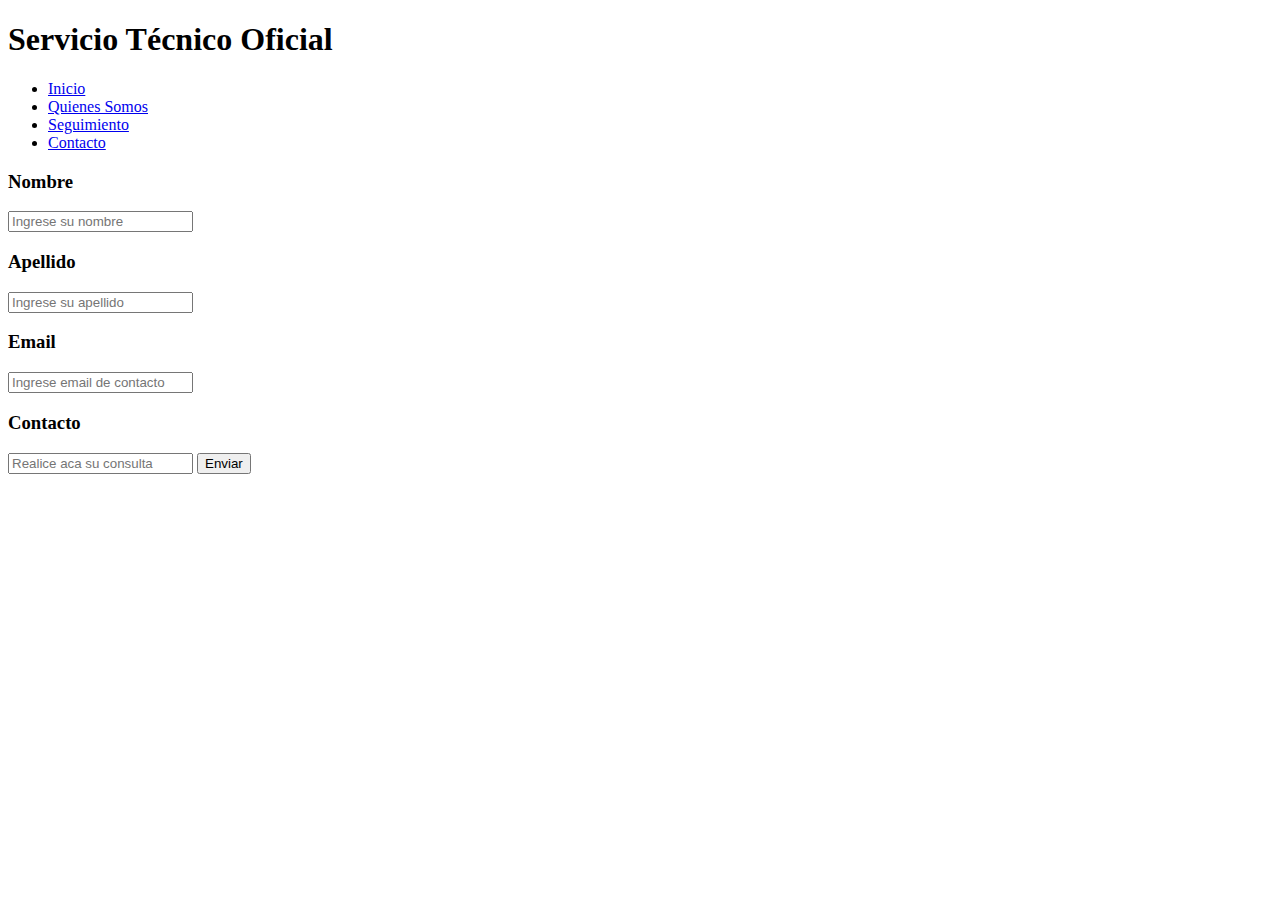
==== contacto.html @ 9dc174ec "Actualización campos" ====
<!DOCTYPE html>
<html lang="en">

<head>
    <meta charset="UTF-8">
    <meta http-equiv="X-UA-Compatible" content="IE=edge">
    <meta name="viewport" content="width=device-width, initial-scale=1.0">
    <link rel="stylesheet" href="assets/estilos.css">
    <link rel="shortcut icon" href="assets/favicon.ico" type="image/x-icon">
    <title>BA Services</title>
</head>

<body>
    <header>
        <h1> Servicio Técnico Oficial</h1>
    </header>

    <nav>

        <ul class="navegacion">
            <li><a href="index.html">Inicio</a></li>
            <li><a href="nosotros.html">Quienes Somos</a></li>
            <li><a href="servicios.html">Seguimiento</a></li>
            <li><a href="contacto.html">Contacto</a></li>
        </ul>

    </nav>

    <form id="form" name="formulario">
        <h3>Nombre</h3>
        <input type="text" name="nombre" id="nombre" placeholder="Ingrese su nombre">
        <h3>Apellido</h3>
        <input type="text" name="apellido" id="apellido" placeholder="Ingrese su apellido">
        <h3>Email</h3>
        <input type="text" name="email" id="email" placeholder="Ingrese email de contacto">
        <h3>Contacto</h3>
        <input type="text" name="contacto" id="contacto" placeholder="Realice aca su consulta">
        <button type="submit" onclick="valida_envia()">Enviar</button>
    </form>


    <footer>

    </footer>

</body>

<script src="assets/scripts/cont.js"></script>

</html>
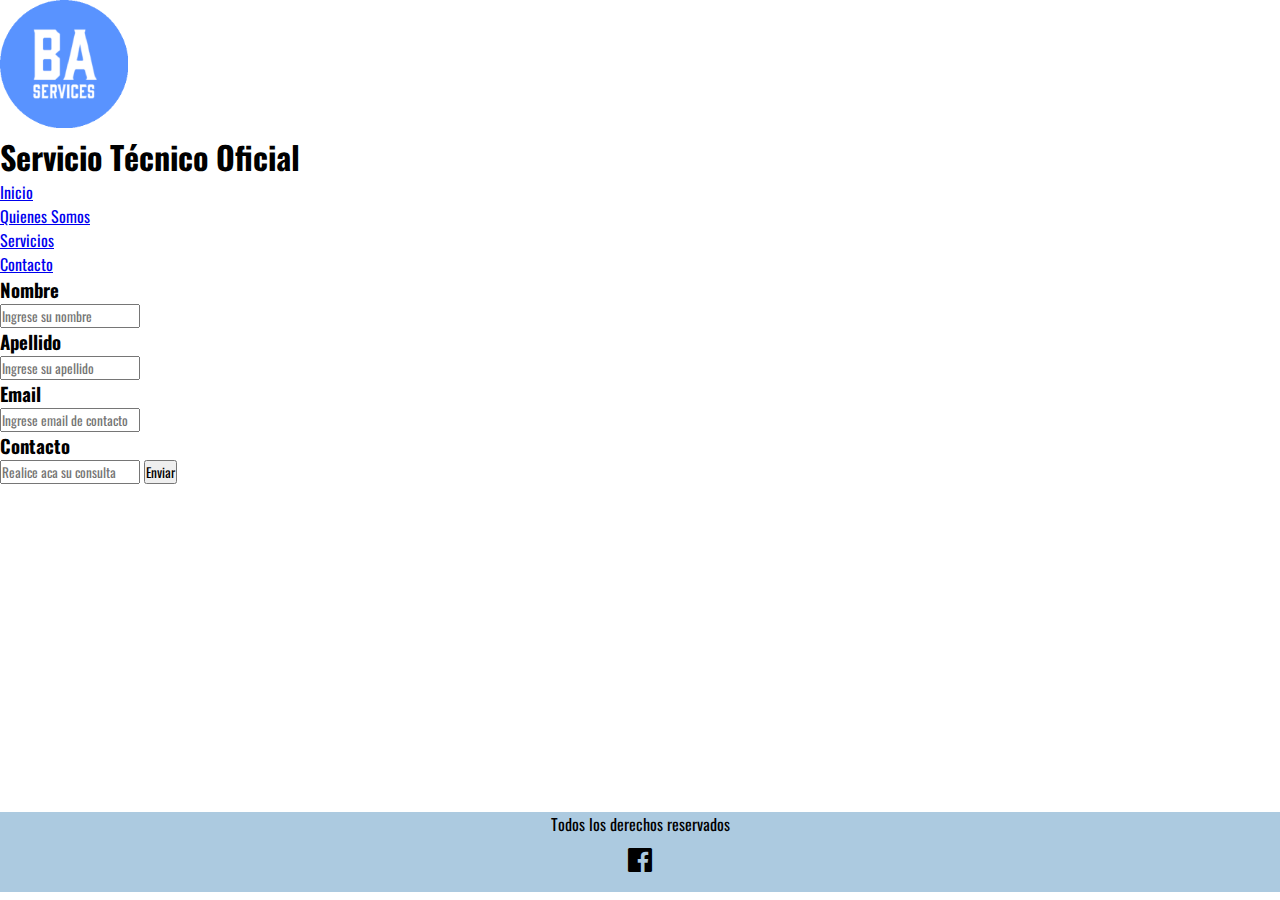
==== commit defad0f3: "Añadiendo iconos" ====
--- a/contacto.html
+++ b/contacto.html
@@ -7,12 +7,16 @@
     <meta name="viewport" content="width=device-width, initial-scale=1.0">
     <link rel="stylesheet" href="assets/estilos.css">
     <link rel="shortcut icon" href="assets/favicon.ico" type="image/x-icon">
+    <link href='https://unpkg.com/boxicons@2.1.4/css/boxicons.min.css' rel='stylesheet'>
     <title>BA Services</title>
 </head>
 
 <body>
     <header>
+        <img src="assets/Logositio.png" class="logo">
         <h1> Servicio Técnico Oficial</h1>
+        </div>
+
     </header>
 
     <nav>
@@ -20,7 +24,7 @@
         <ul class="navegacion">
             <li><a href="index.html">Inicio</a></li>
             <li><a href="nosotros.html">Quienes Somos</a></li>
-            <li><a href="servicios.html">Seguimiento</a></li>
+            <li><a href="servicios.html">Servicios</a></li>
             <li><a href="contacto.html">Contacto</a></li>
         </ul>
 
@@ -40,7 +44,10 @@
 
 
     <footer>
-
+        Todos los derechos reservados
+        <div class="diviconos">
+            <p class="iconos"><i class='bx bxl-facebook-square'></i></p>
+             </div>
     </footer>
 
 </body>
--- a/assets/estilos.css
+++ b/assets/estilos.css
@@ -0,0 +1,36 @@
+/* Declarando formato para todo el html e importando fuente personalizada */
+
+@font-face {
+    font-family: Oswald;
+    src: url(Oswald-VariableFont_wght.ttf);
+}
+
+* {
+    font-family: Oswald, Verdana, Geneva, Tahoma, sans-serif;
+    padding: 0;
+    margin: 0;
+}
+
+.logo{
+    width:8rem;
+    height: 8rem;
+}
+
+footer {
+    position:absolute;
+    bottom: 0.5rem;
+    width: 100%;
+    height:5rem;
+    border: 3rem;  
+    background-color: rgb(172, 202, 224);
+    border-color: black; 
+    text-align: center;   
+    
+}
+
+.diviconos {
+    display: inline;
+}
+.iconos{
+    font-size: 2rem;
+}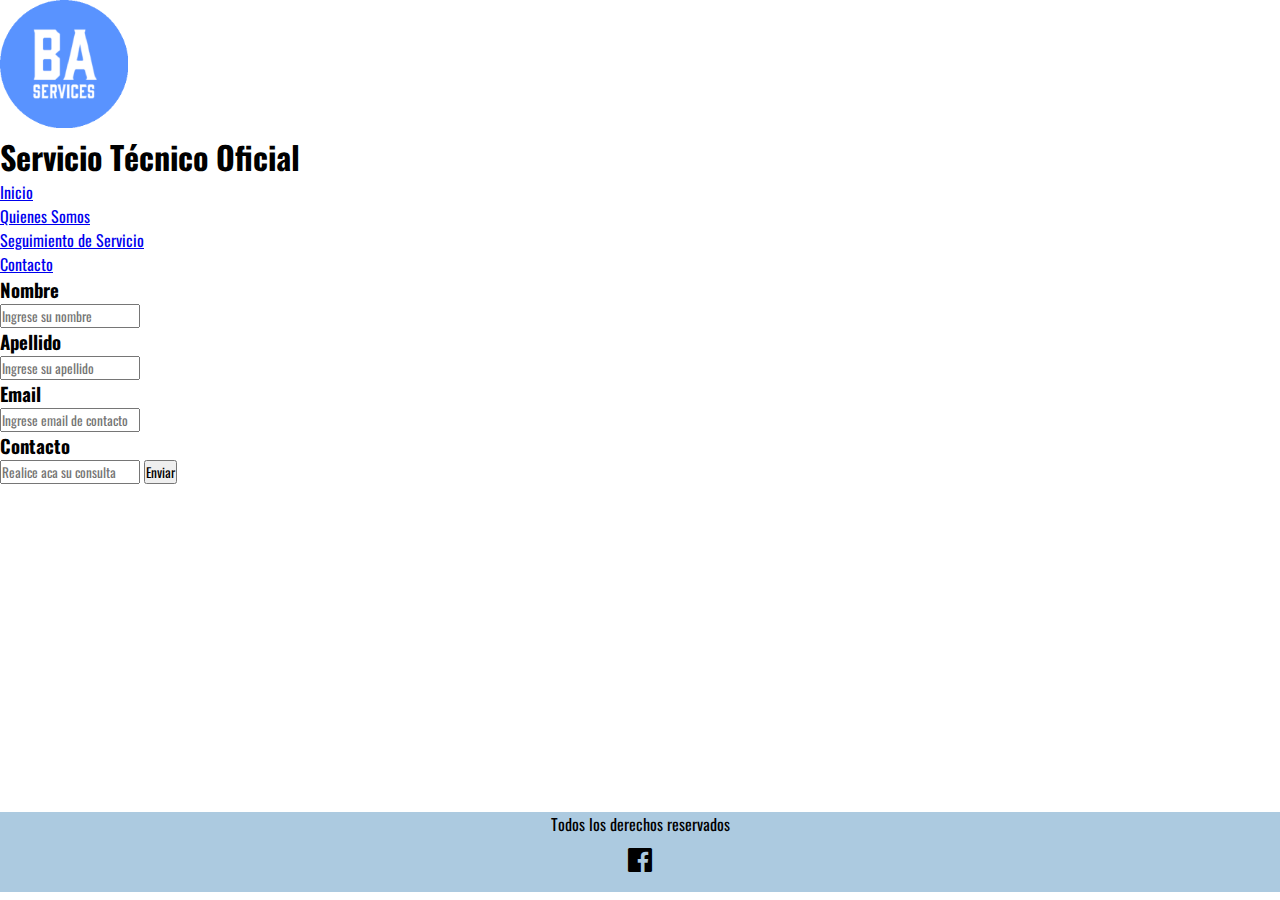
==== commit 69bbfaf9: "Añadiendo base de información estados" ====
--- a/contacto.html
+++ b/contacto.html
@@ -24,7 +24,7 @@
         <ul class="navegacion">
             <li><a href="index.html">Inicio</a></li>
             <li><a href="nosotros.html">Quienes Somos</a></li>
-            <li><a href="servicios.html">Servicios</a></li>
+            <li><a href="seguimiento.html">Seguimiento de Servicio</a></li>
             <li><a href="contacto.html">Contacto</a></li>
         </ul>
 
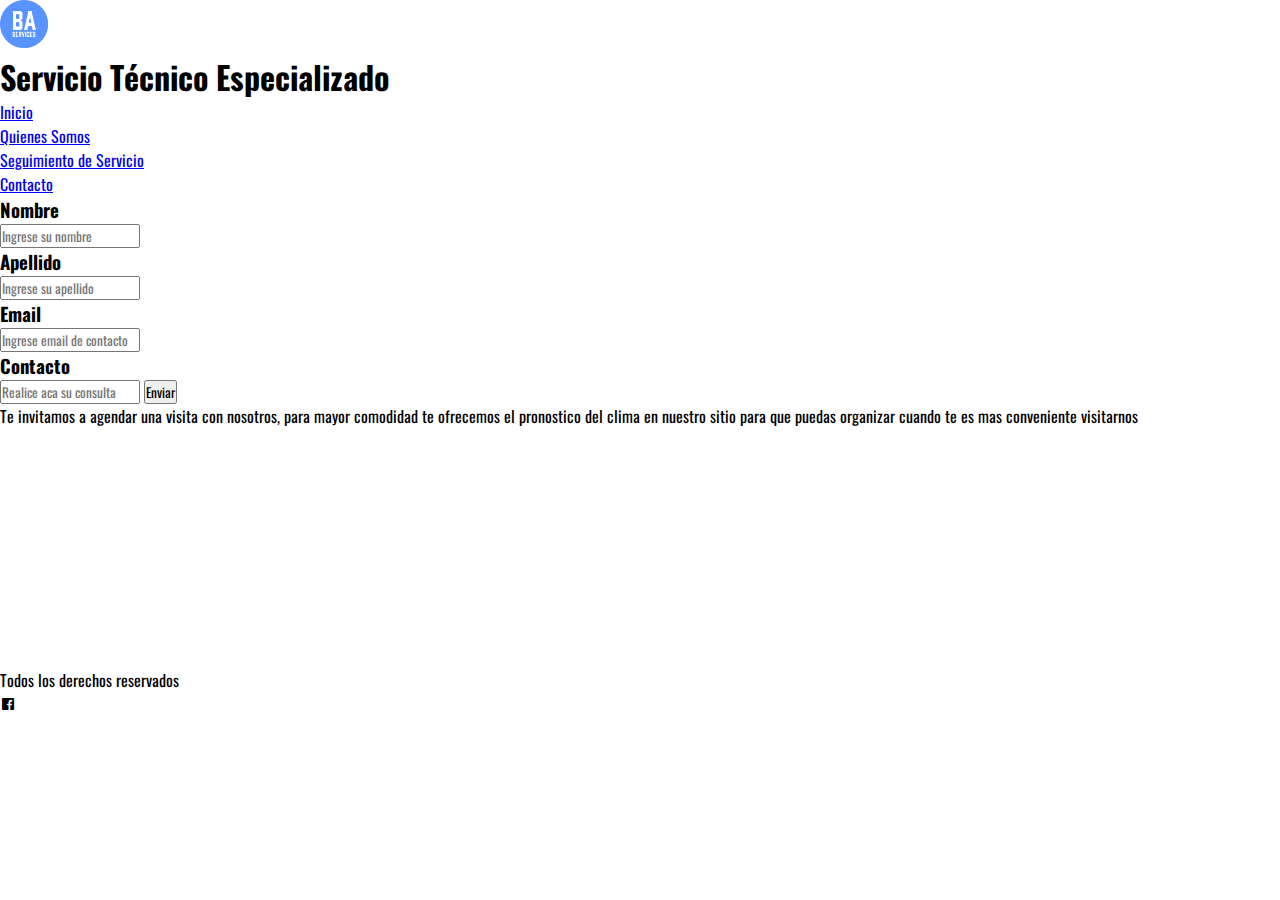
==== commit 3405f59d: "Añadir imagen en consulta de estado de rep y algunos estilos" ====
--- a/contacto.html
+++ b/contacto.html
@@ -14,7 +14,7 @@
 <body>
     <header>
         <img src="assets/Logositio.png" class="logo">
-        <h1> Servicio Técnico Oficial</h1>
+        <h1> Servicio Técnico Especializado</h1>
         </div>
 
     </header>
@@ -42,7 +42,10 @@
         <button type="submit" onclick="valida_envia()">Enviar</button>
     </form>
 
-
+    <p id="Invitacion">Te invitamos a agendar una visita con nosotros, para mayor comodidad te ofrecemos el pronostico del clima en nuestro sitio para que puedas organizar cuando te es mas conveniente visitarnos</p>
+    <br><br><br><br><br>
+    <div id="climadiv"></div>
+    <br><br><br><br><br>
     <footer>
         Todos los derechos reservados
         <div class="diviconos">
@@ -52,6 +55,6 @@
 
 </body>
 
-<script src="assets/scripts/cont.js"></script>
+<script src="assets/js/cont.js"></script>
 
 </html>--- a/assets/estilos.css
+++ b/assets/estilos.css
@@ -1,36 +1,139 @@
-/* Declarando formato para todo el html e importando fuente personalizada */
+/* Importando fuente personalizada */
 
 @font-face {
     font-family: Oswald;
     src: url(Oswald-VariableFont_wght.ttf);
 }
 
+/* Declarando una font-family segura, junto a fuente personalizada. Reseteo de estilos de pagina. */
+
 * {
     font-family: Oswald, Verdana, Geneva, Tahoma, sans-serif;
     padding: 0;
     margin: 0;
+    box-sizing: border-box;
 }
 
-.logo{
-    width:8rem;
-    height: 8rem;
+.btns {
+    display: block;
 }
 
-footer {
-    position:absolute;
+#climadiv {
+    display: grid;
+    grid-template-areas:
+        "a b c"
+        "d e f"
+        "g h i"
+        "j k l";
+}
+
+#climadiv>p {
+    font-size: 1rem;
+    padding: 1rem;
+    margin: 1rem;
+}
+
+.cajaclima_1 {
+    grid-area: a;
+}
+
+.cajaclima_2 {
+    grid-area: b;
+}
+
+.cajaclima_3 {
+    grid-area: c;
+}
+
+.cajaclima_4 {
+    grid-area: d;
+}
+
+.cajaclima_5 {
+    grid-area: e;
+}
+
+.cajaclima_6 {
+    grid-area: f;
+}
+
+.cajaclima_7 {
+    grid-area: g;
+}
+
+.cajaclima_8 {
+    grid-area: h;
+}
+
+.cajaclima_9 {
+    grid-area: i;
+}
+
+.cajaclima_10 {
+    grid-area: j;
+}
+
+.cajaclima_11 {
+    grid-area: k;
+}
+
+.cajaclima_12 {
+    grid-area: l;
+}
+
+#estado {
+    display: grid;
+    max-width: 70%;
+}
+
+#estado>p {
+    font-size: 1rem;
+    padding: 0.2 rem;
+    margin: 0.2 rem;
+}
+
+#ImagenRp {
+    max-width: 70%;
+    height: auto;
+}
+
+/* Temporalmente declarando el logo mas pequeño para pruebas de funcionalidad. */
+
+.logo {
+    width: 3rem;
+    height: 3rem;
+}
+
+/* footer {
+    position: absolute;
     bottom: 0.5rem;
     width: 100%;
-    height:5rem;
-    border: 3rem;  
+    height: 5rem;
+    border: 3rem;
     background-color: rgb(172, 202, 224);
-    border-color: black; 
-    text-align: center;   
-    
+    border-color: black;
+    text-align: center;
+
 }
 
 .diviconos {
     display: inline;
 }
-.iconos{
+
+.iconos {
     font-size: 2rem;
-}+}
+
+#estado {
+    background-color: aquamarine;
+    width: auto;
+    height: auto;
+    border: 1rem;
+    padding: 1rem;
+}
+
+#estado>P {
+    border: 1rem;
+    padding: 1rem;
+    background-color: blueviolet;
+} */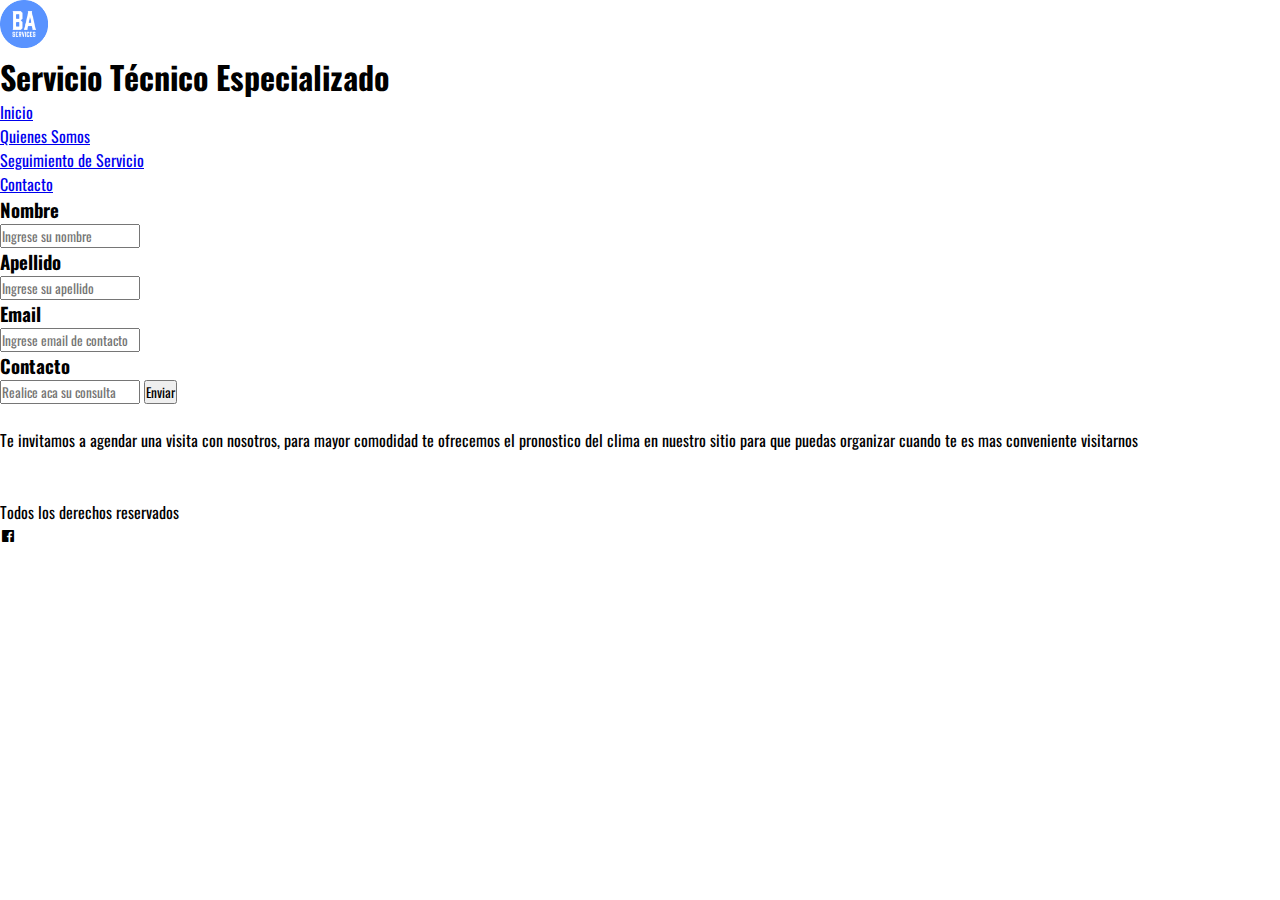
==== commit cfc33a59: "Pequeñas actualizaciones de estilo" ====
--- a/contacto.html
+++ b/contacto.html
@@ -42,10 +42,13 @@
         <button type="submit" onclick="valida_envia()">Enviar</button>
     </form>
 
+    <br>
+
+
     <p id="Invitacion">Te invitamos a agendar una visita con nosotros, para mayor comodidad te ofrecemos el pronostico del clima en nuestro sitio para que puedas organizar cuando te es mas conveniente visitarnos</p>
-    <br><br><br><br><br>
+    <br>
     <div id="climadiv"></div>
-    <br><br><br><br><br>
+    <br>
     <footer>
         Todos los derechos reservados
         <div class="diviconos">
--- a/assets/estilos.css
+++ b/assets/estilos.css
@@ -29,8 +29,9 @@
 
 #climadiv>p {
     font-size: 1rem;
-    padding: 1rem;
-    margin: 1rem;
+    padding: 0.35rem;
+    margin: 0.35rem;
+ 
 }
 
 .cajaclima_1 {
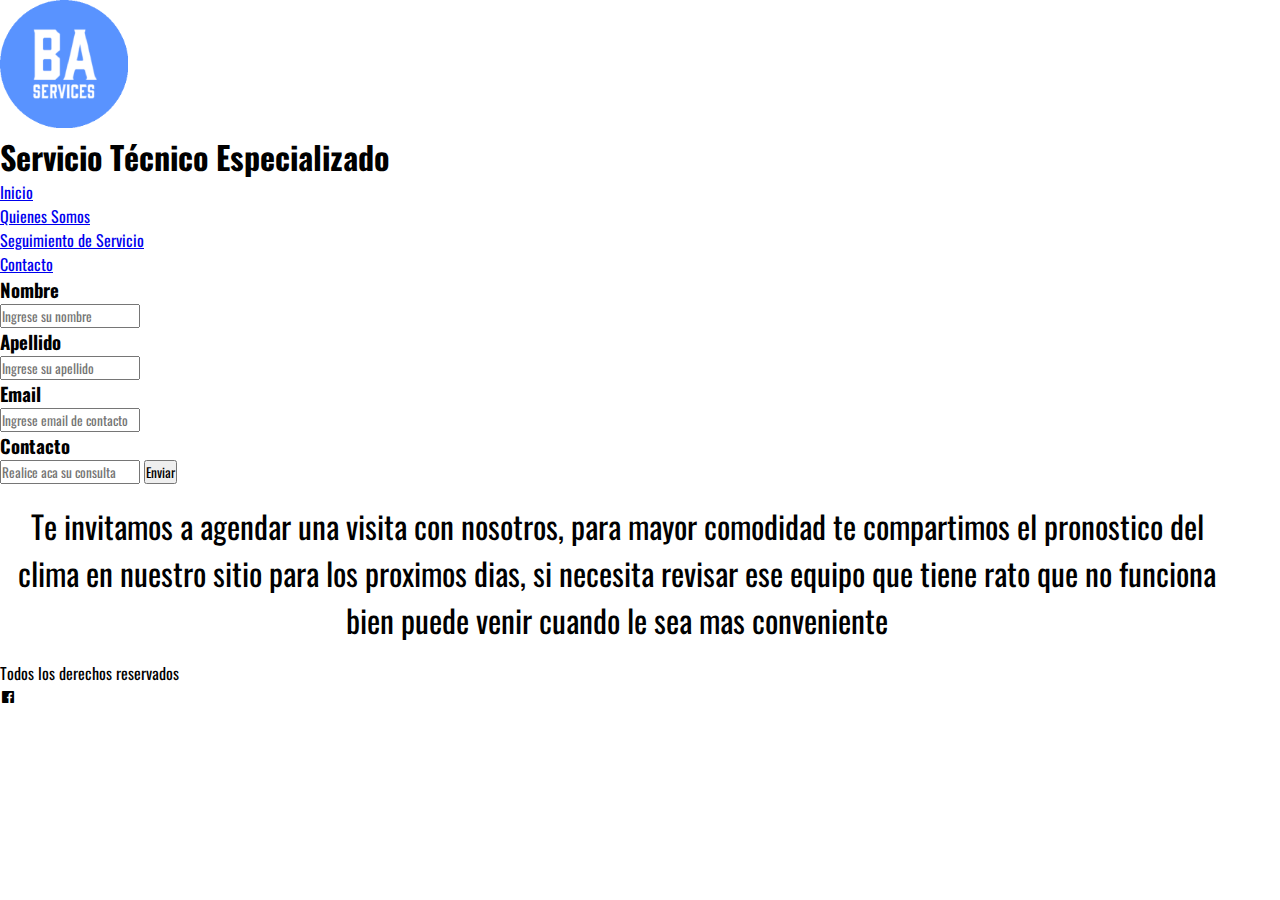
==== commit 4bf79c54: "Actualización de estilos, pagina de contacto empezando a trabajar con media queries" ====
--- a/contacto.html
+++ b/contacto.html
@@ -42,13 +42,10 @@
         <button type="submit" onclick="valida_envia()">Enviar</button>
     </form>
 
-    <br>
-
-
-    <p id="Invitacion">Te invitamos a agendar una visita con nosotros, para mayor comodidad te ofrecemos el pronostico del clima en nuestro sitio para que puedas organizar cuando te es mas conveniente visitarnos</p>
-    <br>
-    <div id="climadiv"></div>
-    <br>
+    <p id="Invitacion">Te invitamos a agendar una visita con nosotros, para mayor comodidad te compartimos el pronostico del clima en nuestro sitio para los proximos dias, si necesita revisar ese equipo que tiene rato que no funciona bien puede venir cuando le sea mas conveniente</p>
+    
+    <section id="climasec"></section>
+    
     <footer>
         Todos los derechos reservados
         <div class="diviconos">
--- a/assets/estilos.css
+++ b/assets/estilos.css
@@ -18,123 +18,176 @@
     display: block;
 }
 
-#climadiv {
-    display: grid;
-    grid-template-areas:
-        "a b c"
-        "d e f"
-        "g h i"
-        "j k l";
-}
-
-#climadiv>p {
-    font-size: 1rem;
-    padding: 0.35rem;
-    margin: 0.35rem;
- 
-}
-
-.cajaclima_1 {
-    grid-area: a;
-}
-
-.cajaclima_2 {
-    grid-area: b;
-}
-
-.cajaclima_3 {
-    grid-area: c;
-}
-
-.cajaclima_4 {
-    grid-area: d;
-}
-
-.cajaclima_5 {
-    grid-area: e;
-}
-
-.cajaclima_6 {
-    grid-area: f;
-}
-
-.cajaclima_7 {
-    grid-area: g;
-}
-
-.cajaclima_8 {
-    grid-area: h;
-}
-
-.cajaclima_9 {
-    grid-area: i;
-}
-
-.cajaclima_10 {
-    grid-area: j;
-}
-
-.cajaclima_11 {
-    grid-area: k;
-}
-
-.cajaclima_12 {
-    grid-area: l;
-}
-
 #estado {
     display: grid;
-    max-width: 70%;
+    max-width: 100%;
+
 }
 
 #estado>p {
     font-size: 1rem;
     padding: 0.2 rem;
     margin: 0.2 rem;
+    justify-self: center;
+    max-width: fit-content;
 }
 
 #ImagenRp {
-    max-width: 70%;
+    max-width: 50%;
     height: auto;
+    justify-self: center;
 }
 
-/* Temporalmente declarando el logo mas pequeño para pruebas de funcionalidad. */
 
 .logo {
-    width: 3rem;
-    height: 3rem;
+    width: 8rem;
+    height: 8rem;
 }
 
-/* footer {
-    position: absolute;
-    bottom: 0.5rem;
-    width: 100%;
-    height: 5rem;
-    border: 3rem;
-    background-color: rgb(172, 202, 224);
-    border-color: black;
-    text-align: center;
 
+/* Redefiniendo segun ancho pantalla pagina de formulario de contacto */
+
+@media all and (min-width: 1440px) and (max-width: 2528px) {
+
+    #Invitacion {
+            display: grid;
+            text-align: center;
+            justify-content: center;
+            font-size: 2.625rem;
+            padding: 0.75rem;
+            margin: 0.75rem;
+            max-width: 95%;
+        }
+    
+        #climasec {
+            display: grid;
+            text-align: center;
+            grid-template-areas:
+                "a b c d"
+                "e f g h"
+                "i j k l";
+            max-width: 95%;
+            justify-content: center;
+        }
+    
+        #climasec>p {
+            font-size: 1.75rem;
+            padding: 0.5rem;
+            margin: 0.5rem;
+            outline: 3px solid black;
+        }
+    .cajaclima_1 {grid-area: a;} .cajaclima_2 {grid-area: b;} .cajaclima_3 {grid-area: c;} .cajaclima_4 {grid-area: d;} .cajaclima_5 {grid-area: e;} .cajaclima_6 {grid-area: f;}
+    .cajaclima_7 {grid-area: g;} .cajaclima_8 {grid-area: h;} .cajaclima_9 {grid-area: i;} .cajaclima_10 {grid-area: j;} .cajaclima_11 {grid-area: k;} .cajaclima_12 {grid-area: l;}
 }
 
-.diviconos {
-    display: inline;
+@media all and (min-width: 1080px) and (max-width: 1440px) {
+
+    #Invitacion {
+            display: grid;
+            text-align: center;
+            justify-content: center;
+            font-size: 1.96875rem;
+            padding: 0.5625rem;
+            margin: 0.5625rem;
+            max-width: 95%;
+        }
+    
+        #climasec {
+            display: grid;
+            text-align: center;
+            grid-template-areas:
+                "a b c"
+                "d e f"
+                "g h i"
+                "j k l";
+            max-width: 95%;
+            justify-content: center;
+        }
+    
+        #climasec>p {
+            font-size: 1.3125rem;
+            padding: 0.375rem;
+            margin: 0.375rem;
+            outline: 3px solid black;
+        }
+    .cajaclima_1 {grid-area: a;} .cajaclima_2 {grid-area: b;} .cajaclima_3 {grid-area: c;} .cajaclima_4 {grid-area: d;} .cajaclima_5 {grid-area: e;} .cajaclima_6 {grid-area: f;}
+    .cajaclima_7 {grid-area: g;} .cajaclima_8 {grid-area: h;} .cajaclima_9 {grid-area: i;} .cajaclima_10 {grid-area: j;} .cajaclima_11 {grid-area: k;} .cajaclima_12 {grid-area: l;}
 }
 
-.iconos {
-    font-size: 2rem;
+@media all and (min-width: 810px) and (max-width: 1080px) {
+
+    #Invitacion {
+            display: grid;
+            text-align: center;
+            justify-content: center;
+            font-size: 1.4765625rem;
+            padding: 0.421875rem;
+            margin: 0.421875rem;
+            max-width: 95%;
+        }
+    
+        #climasec {
+            display: grid;
+            text-align: center;
+            grid-template-areas:
+                "a b"
+                "c d"
+                "e f"
+                "g h"
+                "i j"
+                "k l";
+            max-width: 95%;
+            justify-content: center;
+        }
+    
+        #climasec>p {
+            font-size: 0.984375rem;
+            padding: 0.28125rem;
+            margin: 0.28125rem;
+            outline: 3px solid black;
+        }
+    .cajaclima_1 {grid-area: a;} .cajaclima_2 {grid-area: b;} .cajaclima_3 {grid-area: c;} .cajaclima_4 {grid-area: d;} .cajaclima_5 {grid-area: e;} .cajaclima_6 {grid-area: f;}
+    .cajaclima_7 {grid-area: g;} .cajaclima_8 {grid-area: h;} .cajaclima_9 {grid-area: i;} .cajaclima_10 {grid-area: j;} .cajaclima_11 {grid-area: k;} .cajaclima_12 {grid-area: l;}
 }
 
-#estado {
-    background-color: aquamarine;
-    width: auto;
-    height: auto;
-    border: 1rem;
-    padding: 1rem;
-}
+@media all and (min-width: 0px) and (max-width: 810px) {
 
-#estado>P {
-    border: 1rem;
-    padding: 1rem;
-    background-color: blueviolet;
-} */+    #Invitacion {
+            display: grid;
+            text-align: center;
+            justify-content: center;
+            font-size: 1.107421875rem;
+            padding: 0.31640625rem;
+            margin: 0.31640625rem;
+            max-width: 95%;
+        }
+    
+        #climasec {
+            display: grid;
+            text-align: center;
+            grid-template-areas:
+                "a"
+                "b"
+                "c"
+                "d"
+                "e"
+                "f"
+                "g"
+                "h"
+                "i"
+                "j"
+                "k"
+                "l";
+            max-width: 95%;
+            justify-content: center;
+        }
+    
+        #climasec>p {
+            font-size: 0.73828125rem;
+            padding: 0.2109375rem;
+            margin: 0.2109375rem;
+            outline: 3px solid black;
+        }
+    .cajaclima_1 {grid-area: a;} .cajaclima_2 {grid-area: b;} .cajaclima_3 {grid-area: c;} .cajaclima_4 {grid-area: d;} .cajaclima_5 {grid-area: e;} .cajaclima_6 {grid-area: f;}
+    .cajaclima_7 {grid-area: g;} .cajaclima_8 {grid-area: h;} .cajaclima_9 {grid-area: i;} .cajaclima_10 {grid-area: j;} .cajaclima_11 {grid-area: k;} .cajaclima_12 {grid-area: l;}
+}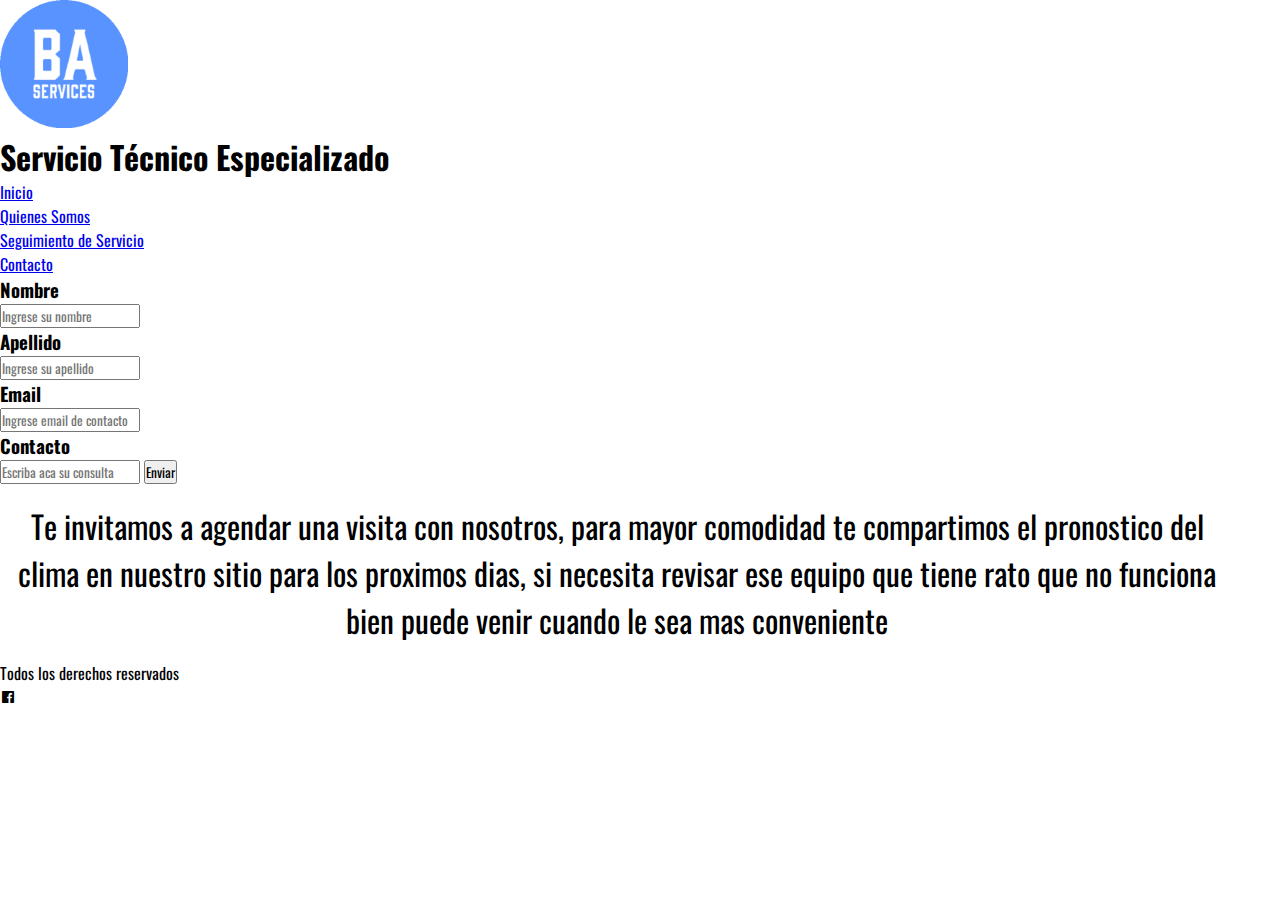
==== commit 42c34b92: "Modificaciones varias" ====
--- a/contacto.html
+++ b/contacto.html
@@ -38,7 +38,7 @@
         <h3>Email</h3>
         <input type="text" name="email" id="email" placeholder="Ingrese email de contacto">
         <h3>Contacto</h3>
-        <input type="text" name="contacto" id="contacto" placeholder="Realice aca su consulta">
+        <input type="text" name="contacto" id="contacto" placeholder="Escriba aca su consulta">
         <button type="submit" onclick="valida_envia()">Enviar</button>
     </form>
 
@@ -55,6 +55,7 @@
 
 </body>
 
+<script src="assets/js/config.js"></script>
 <script src="assets/js/cont.js"></script>
 
 </html>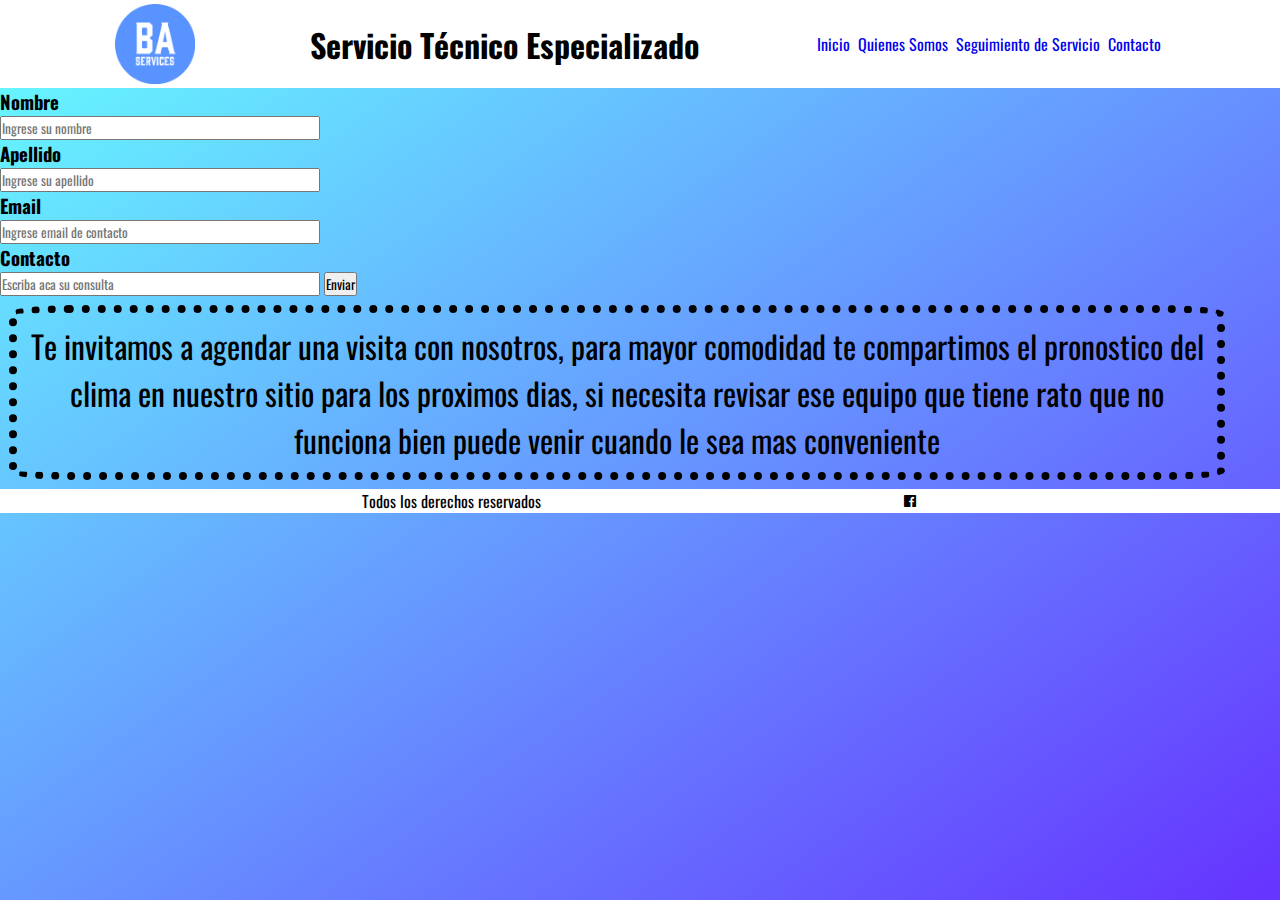
==== commit 5a42bd49: "Añadiendo algo de contenido y estilos" ====
--- a/contacto.html
+++ b/contacto.html
@@ -12,23 +12,25 @@
 </head>
 
 <body>
+    
     <header>
-        <img src="assets/Logositio.png" class="logo">
-        <h1> Servicio Técnico Especializado</h1>
-        </div>
+
+        <img src="assets/Logositio.png" class="logo"> 
+
+        <h1>Servicio Técnico Especializado</h1>
+
+        <nav>
+
+            <ul class="navegacion">
+                <li><a href="index.html">Inicio</a></li>
+                <li><a href="nosotros.html">Quienes Somos</a></li>
+                <li><a href="seguimiento.html">Seguimiento de Servicio</a></li>
+                <li><a href="contacto.html">Contacto</a></li>
+            </ul>
+
+        </nav>
 
     </header>
-
-    <nav>
-
-        <ul class="navegacion">
-            <li><a href="index.html">Inicio</a></li>
-            <li><a href="nosotros.html">Quienes Somos</a></li>
-            <li><a href="seguimiento.html">Seguimiento de Servicio</a></li>
-            <li><a href="contacto.html">Contacto</a></li>
-        </ul>
-
-    </nav>
 
     <form id="form" name="formulario">
         <h3>Nombre</h3>
@@ -42,15 +44,17 @@
         <button type="submit" onclick="valida_envia()">Enviar</button>
     </form>
 
-    <p id="Invitacion">Te invitamos a agendar una visita con nosotros, para mayor comodidad te compartimos el pronostico del clima en nuestro sitio para los proximos dias, si necesita revisar ese equipo que tiene rato que no funciona bien puede venir cuando le sea mas conveniente</p>
-    
+    <p id="Invitacion">Te invitamos a agendar una visita con nosotros, para mayor comodidad te compartimos el pronostico
+        del clima en nuestro sitio para los proximos dias, si necesita revisar ese equipo que tiene rato que no funciona
+        bien puede venir cuando le sea mas conveniente</p>
+
     <section id="climasec"></section>
-    
+
     <footer>
         Todos los derechos reservados
         <div class="diviconos">
             <p class="iconos"><i class='bx bxl-facebook-square'></i></p>
-             </div>
+        </div>
     </footer>
 
 </body>
--- a/assets/estilos.css
+++ b/assets/estilos.css
@@ -14,36 +14,112 @@
     box-sizing: border-box;
 }
 
+body {
+    background-image: linear-gradient(to bottom right, #66ffff, #66ccff, #6699ff, #6666ff, #6633ff);
+    min-width: 100vw;
+    min-height: 100vh;
+}
+
+#estado {
+    align-items: center;
+    display: grid;
+    max-width: 900%;
+    grid-template-areas:
+        "m n";
+}
+
+#estado>div>p {
+    font-size: 1.5rem;
+    padding: 0.2 rem;
+    margin: 0.2 rem;    
+}
+
+.Data_Sop {
+    grid-area: m;
+    text-align: center;
+    padding: 0.35rem;
+    margin: 0.2rem;
+    border: solid rgb(59, 57, 66) 10px;
+    border-radius: 15%;
+    background-image: linear-gradient(to bottom right, #d4d9e4, #d4d9e4, #d4d9e4, #d4d9e4, #d4d9e4);
+   }
+
+#ImagenRp {
+    grid-area: n;
+    min-width: 35%;
+    max-width: 70%;
+    border-radius: 15%;
+    max-height: 85%;
+}
+
 .btns {
     display: block;
-}
-
-#estado {
-    display: grid;
-    max-width: 100%;
-
-}
-
-#estado>p {
-    font-size: 1rem;
-    padding: 0.2 rem;
-    margin: 0.2 rem;
-    justify-self: center;
+    font-size: 2rem;
+    background-color: #d4d9e4;
+    }
+
+.pconsultaseg {
+    margin: 2rem;
+    padding: 2rem;
+    background-image: linear-gradient(to bottom right, rgb(0,0,0,0.1),rgb(128,128,128,0.1),rgb(255,255,255,0.1),rgb(128,128,128,0.1),rgb(0,0,0,0.1));
     max-width: fit-content;
-}
-
-#ImagenRp {
-    max-width: 50%;
-    height: auto;
-    justify-self: center;
-}
-
+    display:flex;
+    border-radius: 5%;
+    font-size: 1.25rem;
+    color: rgb(75,0,0);
+}
+
+#form > input {
+width: 25%;
+}
+
+.navegacion {
+    list-style-type: none;
+}
+
+header .navegacion {
+    display:flex;
+    place-content: space-between;
+    justify-content: space-evenly;
+    min-width:min-content;
+}
+
+header .navegacion li a {
+    text-decoration: none;
+    padding: 0.25rem;
+}
+
+header h1 {
+    padding: 0.25rem;
+}
+
+
+header {
+    display:flex;
+    place-content: space-between;
+    background-color: white;
+    justify-content: space-evenly;
+    align-items: center;
+
+}
+
+footer {
+    display:flex;
+    place-content: space-between;
+    background-color: white;
+    justify-content: space-evenly;
+    align-items: center;
+
+}
+
+header {
+    padding:0.25rem;
+}
 
 .logo {
-    width: 8rem;
-    height: 8rem;
-}
-
+    width: 5rem;
+    height: 5rem;
+}
 
 /* Redefiniendo segun ancho pantalla pagina de formulario de contacto */
 
@@ -57,6 +133,8 @@
             padding: 0.75rem;
             margin: 0.75rem;
             max-width: 95%;
+            border: dotted black 8px;
+            border-radius: 5%;
         }
     
         #climasec {
@@ -72,9 +150,11 @@
     
         #climasec>p {
             font-size: 1.75rem;
-            padding: 0.5rem;
-            margin: 0.5rem;
+            padding: 0.75rem;
+            margin: 0.75rem;
             outline: 3px solid black;
+            background-image: linear-gradient(to bottom right, #d4d9e4, #d4d9e4, #d4d9e4, #d4d9e4, #d4d9e4);
+            border-radius: 15%;
         }
     .cajaclima_1 {grid-area: a;} .cajaclima_2 {grid-area: b;} .cajaclima_3 {grid-area: c;} .cajaclima_4 {grid-area: d;} .cajaclima_5 {grid-area: e;} .cajaclima_6 {grid-area: f;}
     .cajaclima_7 {grid-area: g;} .cajaclima_8 {grid-area: h;} .cajaclima_9 {grid-area: i;} .cajaclima_10 {grid-area: j;} .cajaclima_11 {grid-area: k;} .cajaclima_12 {grid-area: l;}
@@ -90,6 +170,8 @@
             padding: 0.5625rem;
             margin: 0.5625rem;
             max-width: 95%;
+            border: dotted black 8px;
+            border-radius: 5%;
         }
     
         #climasec {
@@ -105,10 +187,12 @@
         }
     
         #climasec>p {
-            font-size: 1.3125rem;
-            padding: 0.375rem;
-            margin: 0.375rem;
+            font-size: 1.4125rem;
+            padding: 0.575rem;
+            margin: 0.575rem;
             outline: 3px solid black;
+            background-image: linear-gradient(to bottom right, #d4d9e4, #d4d9e4, #d4d9e4, #d4d9e4, #d4d9e4);
+            border-radius: 15%;
         }
     .cajaclima_1 {grid-area: a;} .cajaclima_2 {grid-area: b;} .cajaclima_3 {grid-area: c;} .cajaclima_4 {grid-area: d;} .cajaclima_5 {grid-area: e;} .cajaclima_6 {grid-area: f;}
     .cajaclima_7 {grid-area: g;} .cajaclima_8 {grid-area: h;} .cajaclima_9 {grid-area: i;} .cajaclima_10 {grid-area: j;} .cajaclima_11 {grid-area: k;} .cajaclima_12 {grid-area: l;}
@@ -124,6 +208,8 @@
             padding: 0.421875rem;
             margin: 0.421875rem;
             max-width: 95%;
+            border: dotted black 8px;
+            border-radius: 5%;
         }
     
         #climasec {
@@ -141,10 +227,12 @@
         }
     
         #climasec>p {
-            font-size: 0.984375rem;
-            padding: 0.28125rem;
-            margin: 0.28125rem;
+            font-size: 1.184375rem;
+            padding: 0.48125rem;
+            margin: 0.48125rem;
             outline: 3px solid black;
+            background-image: linear-gradient(to bottom right, #d4d9e4, #d4d9e4, #d4d9e4, #d4d9e4, #d4d9e4);
+            border-radius: 15%;
         }
     .cajaclima_1 {grid-area: a;} .cajaclima_2 {grid-area: b;} .cajaclima_3 {grid-area: c;} .cajaclima_4 {grid-area: d;} .cajaclima_5 {grid-area: e;} .cajaclima_6 {grid-area: f;}
     .cajaclima_7 {grid-area: g;} .cajaclima_8 {grid-area: h;} .cajaclima_9 {grid-area: i;} .cajaclima_10 {grid-area: j;} .cajaclima_11 {grid-area: k;} .cajaclima_12 {grid-area: l;}
@@ -156,10 +244,12 @@
             display: grid;
             text-align: center;
             justify-content: center;
-            font-size: 1.107421875rem;
+            font-size: 1.307421875rem;
             padding: 0.31640625rem;
             margin: 0.31640625rem;
             max-width: 95%;
+            border: dotted black 8px;
+            border-radius: 5%;
         }
     
         #climasec {
@@ -183,11 +273,46 @@
         }
     
         #climasec>p {
-            font-size: 0.73828125rem;
-            padding: 0.2109375rem;
-            margin: 0.2109375rem;
+            font-size: 0.93828125rem;
+            padding: 0.4109375rem;
+            margin: 0.4109375rem;
             outline: 3px solid black;
+            background-image: linear-gradient(to bottom right, #d4d9e4, #d4d9e4, #d4d9e4, #d4d9e4, #d4d9e4);
+            border-radius: 15%;
         }
     .cajaclima_1 {grid-area: a;} .cajaclima_2 {grid-area: b;} .cajaclima_3 {grid-area: c;} .cajaclima_4 {grid-area: d;} .cajaclima_5 {grid-area: e;} .cajaclima_6 {grid-area: f;}
     .cajaclima_7 {grid-area: g;} .cajaclima_8 {grid-area: h;} .cajaclima_9 {grid-area: i;} .cajaclima_10 {grid-area: j;} .cajaclima_11 {grid-area: k;} .cajaclima_12 {grid-area: l;}
+}
+
+.contenido {
+    display: grid;
+    grid-template-areas:
+        "o o o p"
+        "o o o p";
+}
+
+.seccioncontenido {
+    grid-area: o;
+    padding: 0.85rem;
+    margin: 0.6rem;
+    border: solid rgb(59, 57, 66) 10px;
+    border-radius: 15%;
+    background-image: linear-gradient(to bottom right, #d4d9e4, #d4d9e4, #d4d9e4, #d4d9e4, #d4d9e4);
+}
+
+.articulo1, .articulo2 {
+    padding: 1rem;
+}
+
+aside {
+    grid-area: p;
+    padding: 0.75rem;
+    margin: 0.6rem;
+    border: solid rgb(59, 57, 66) 10px;
+    border-radius: 15%;
+    background-image: linear-gradient(to bottom right, #d4d9e4, #d4d9e4, #d4d9e4, #d4d9e4, #d4d9e4);
+}
+
+aside > p {
+    padding: 0.5rem;
 }